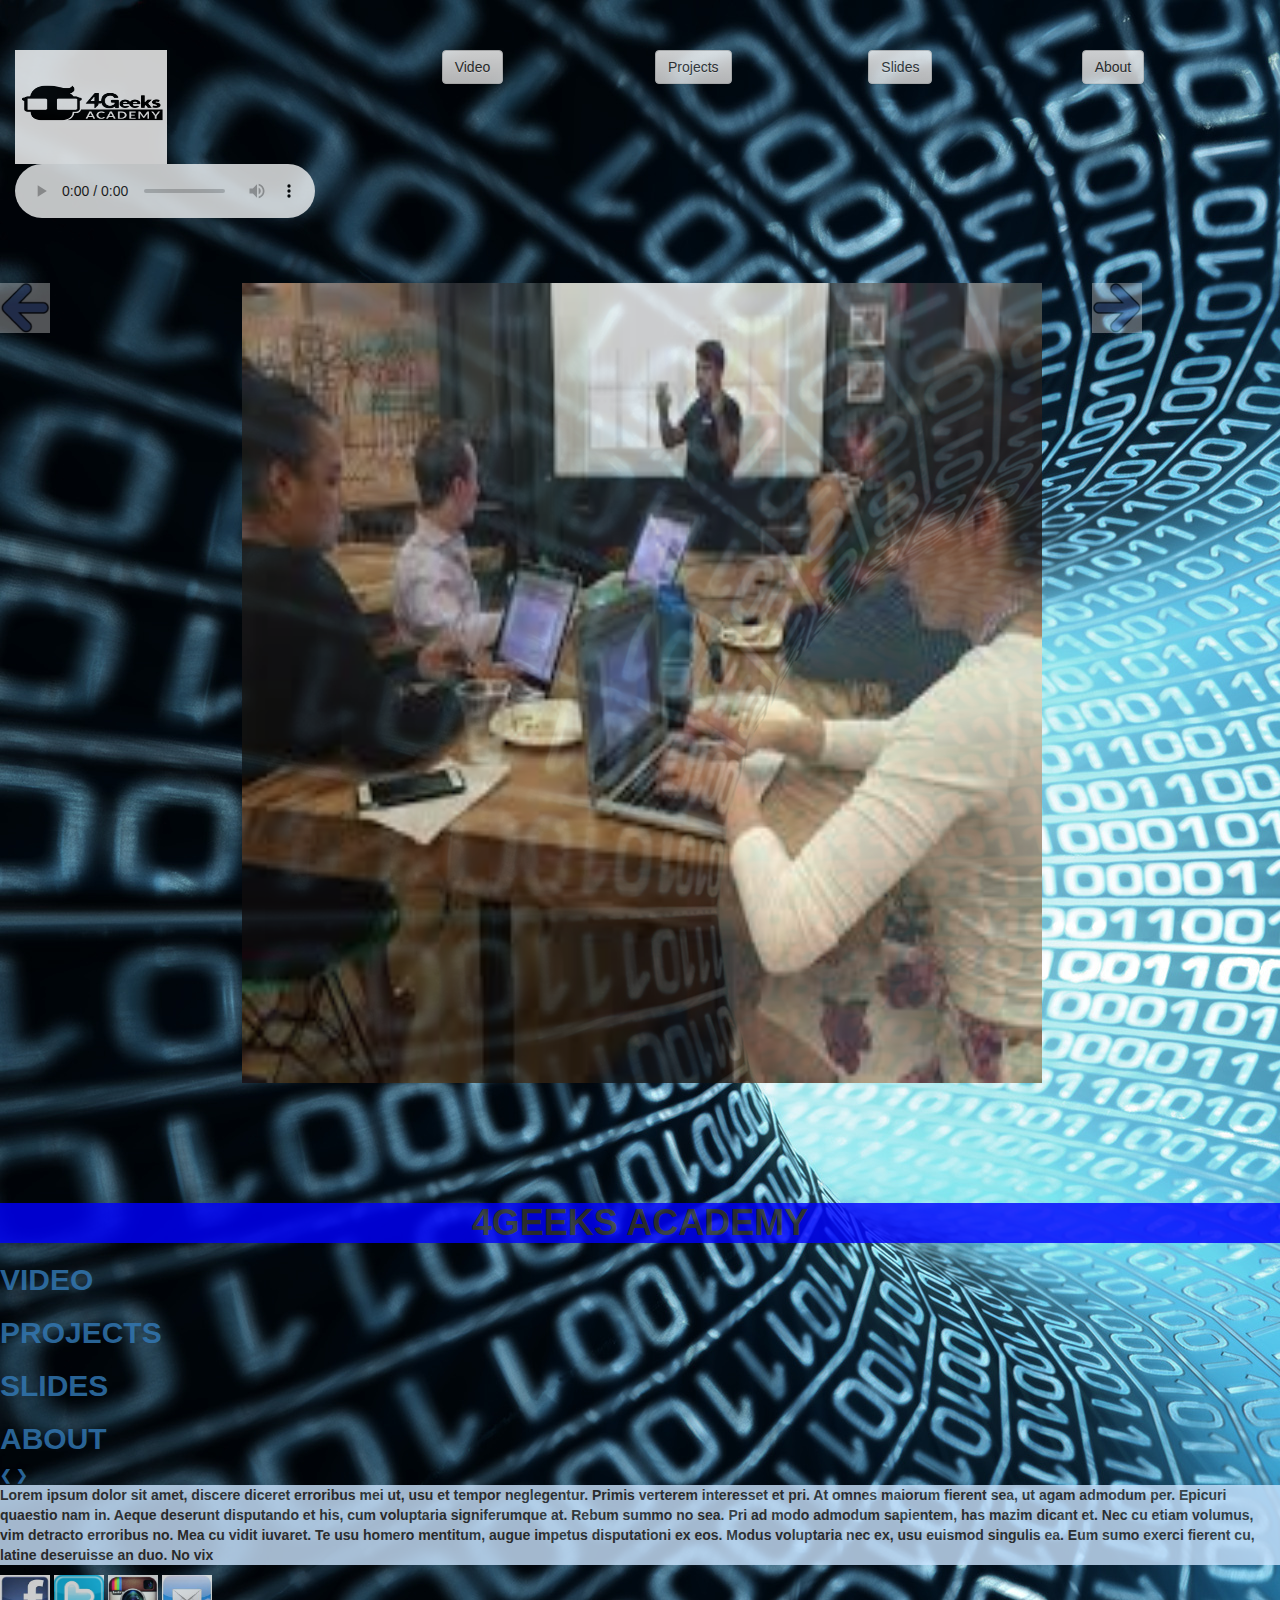
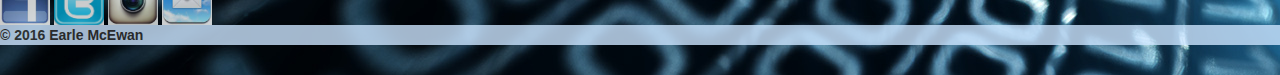
==== index.html @ cb11f5c0 "uploading files" ====
<!doctype html>
<!--[if lt IE 7]>      <html class="no-js lt-ie9 lt-ie8 lt-ie7" lang=""> <![endif]-->
<!--[if IE 7]>         <html class="no-js lt-ie9 lt-ie8" lang=""> <![endif]-->
<!--[if IE 8]>         <html class="no-js lt-ie9" lang=""> <![endif]-->
<!--[if gt IE 8]><!--> <html class="no-js" lang=""> <!--<![endif]-->
<head>
  <meta charset="utf-8">
  <meta http-equiv="X-UA-Compatible" content="IE=edge,chrome=1">
  <title></title>
  <meta name="description" content="">
  <meta name="viewport" content="width=device-width, initial-scale=1">
  <link rel="apple-touch-icon" href="apple-touch-icon.png">

  <link rel="stylesheet" href="css/bootstrap.min.css">
  <style>
    body {
      padding-top: 50px;
      padding-bottom: 20px;
    }
  </style>
  <link rel="stylesheet" href="css/bootstrap-theme.min.css">
  <link rel="stylesheet" href="css/main.css">

  <script src="js/vendor/modernizr-2.8.3-respond-1.4.2.min.js"></script>
</head>
<body>
        <!--[if lt IE 8]>
            <p class="browserupgrade">You are using an <strong>outdated</strong> browser. Please <a href="http://browsehappy.com/">upgrade your browser</a> to improve your experience.</p>
            <![endif]-->

<div class = "container-fluid">

    <div class="row"> <!-- HEADER -->
                <div class="col-xs-4">
                  <img src="img/4geekslogo.jpg" style="width:152px;height:114px;">
                </div>
                <div class="col-xs-2">
                  <a href="https://youtu.be/zCPu-9vrZf4"><strong><button type="button" class="btn btn-default">Video</button></strong></a>
                </div>
                <div class="col-xs-2">
                  <a href="https://4geeksacademy.co/en/courses/"><strong><button type="button" class="btn btn-default">Projects</button></strong></a>
                </div>
                <div class="col-xs-2"><a href="http://slides.com/davidkhourshid/deck-17#/"><strong><button type="button" class="btn btn-default">Slides</button></strong></a>
                </div>
                <div class="col-xs-2"><a href="https://4geeksacademy.co/en/about/"><strong><button type="button" class="btn btn-default">About</button></strong></a>
                </div>
    </div>
    <audio controls autoplay preload loop >
    <source src="/img/allofme.mp3" type="audio/mpeg">

</audio>
 <!-- <div class="btn-group" role="group" aria-label="...">
  <button type="button" class="btn btn-default">Video</button>
  <button type="button" class="btn btn-default">Projects</button>
  <button type="button" class="btn btn-default">Slides</button>
  <button type="button" class="btn btn-default">About</button>-->
</div>
<br><br><br>

<div class="row"> <!-- SLIDER -->
    <div class="col-xs-2">


      <img id="leftArrow" src="img/left-arrow.jpeg" style="width:50px;height:50px; opacity: 0.4;
    filter: alpha(opacity=40);  ">
    </div>

    <div align = "center" div class="col-xs-8">

    <img class="mySlides w3-animate-fading">
      <img id="imagetoslide" src="img/4geeksclass.jpeg" style="width:800px;height:800px;">
    </div>

    <div class="col-xs-2">
      <img id="rightArrow" src="img/right-arrow.jpeg" style="width:50px;height:50px;  opacity: 0.4;
    filter: alpha(opacity=40);">
    </div>
</div>

</div>


<audio >
    <source src="/img/allofme.mp3" type="audio/mpeg">

</audio>

















<br><br><br><br><br>

  <h1 align="center"><strong>4GEEKS ACADEMY </strong>
    
  </h1>
  <h2>
    
    <a href="https://youtu.be/zCPu-9vrZf4"><strong>VIDEO</stGEEKS ACArong></a>
  </h2>
  <h2>

    <a href="https://4geeksacademy.co/en/courses/"><strong>PROJECTS</strong></a>
  </h2>
  <h2>
    <a href="http://slides.com/davidkhourshid/deck-17#/"><strong>SLIDES</strong></a>
  </h2>
  <h2>
    <a href="https://4geeksacademy.co/en/about/"><strong>ABOUT</strong></a>
  </h2>

<a class="w3-btn-floating w3-display-left" onclick="plusDivs(-1)">&#10094;</a>
<a class="w3-btn-floating w3-display-right" onclick="plusDivs(+1)">&#10095;</a>

<p>Lorem ipsum dolor sit amet, discere diceret erroribus mei ut, usu et tempor neglegentur. Primis verterem interesset et pri. At omnes maiorum fierent sea, ut agam admodum per. Epicuri quaestio nam in. Aeque deserunt disputando et his, cum voluptaria signiferumque at.

Rebum summo no sea. Pri ad modo admodum sapientem, has mazim dicant et. Nec cu etiam volumus, vim detracto erroribus no. Mea cu vidit iuvaret.

Te usu homero mentitum, augue impetus disputationi ex eos. Modus voluptaria nec ex, usu euismod singulis ea. Eum sumo exerci fierent cu, latine deseruisse an duo. No vix 
</p>





























<script src="js/vendor/jquery-1.11.2.min.js"></script>
<script src="js/vendor/bootstrap.min.js"></script>

<script src="js/main.js"></script>
<footer>
    <a href="https://www.facebook.com/4geeksacademy/info/"><img src="img/facebook.jpeg" style="width:50px;height:50px;"></a>
    <a href="https://twitter.com/4geeksacademy"><img src="img/twitter.jpeg" style="width:50px;height:50px;"></a>
    <a href="https://www.instagram.com/4geeksacademy/?hl=en"><img src="img/instagram.jpg" style="width:50px;height:50px;"></a>
    
    <a href="mailto:info@4geeksacademy.com"><img src="img/email.jpeg" style="width:50px;height:50px;"></a>
<p>&copy;  2016 Earle McEwan</p>
</footer>
</body>
</html>
---- css/main.css ----
/* ==========================================================================
   Author's custom styles
   ========================================================================== */


body {
background-image: url("../img/010101.jpg") ; opacity: 0.8; filter:alpha(opacity=80);
    background-color: #e6f2ff;
}
h1 {
    background-color:#0000FF;
}
p {
    background-color: #cce5ff;
}
}
#imagetoslide{
	.responsive-image {
                          height: auto;
                          width: 100%;
	
}
#rightArrow{

}


div {
    background: rgba(76, 175, 80, 0.3) /* Green background with 30% opacity */
}



opacity: 0.5;
    filter: alpha(opacity=50); /* For IE8 and earlier */
}
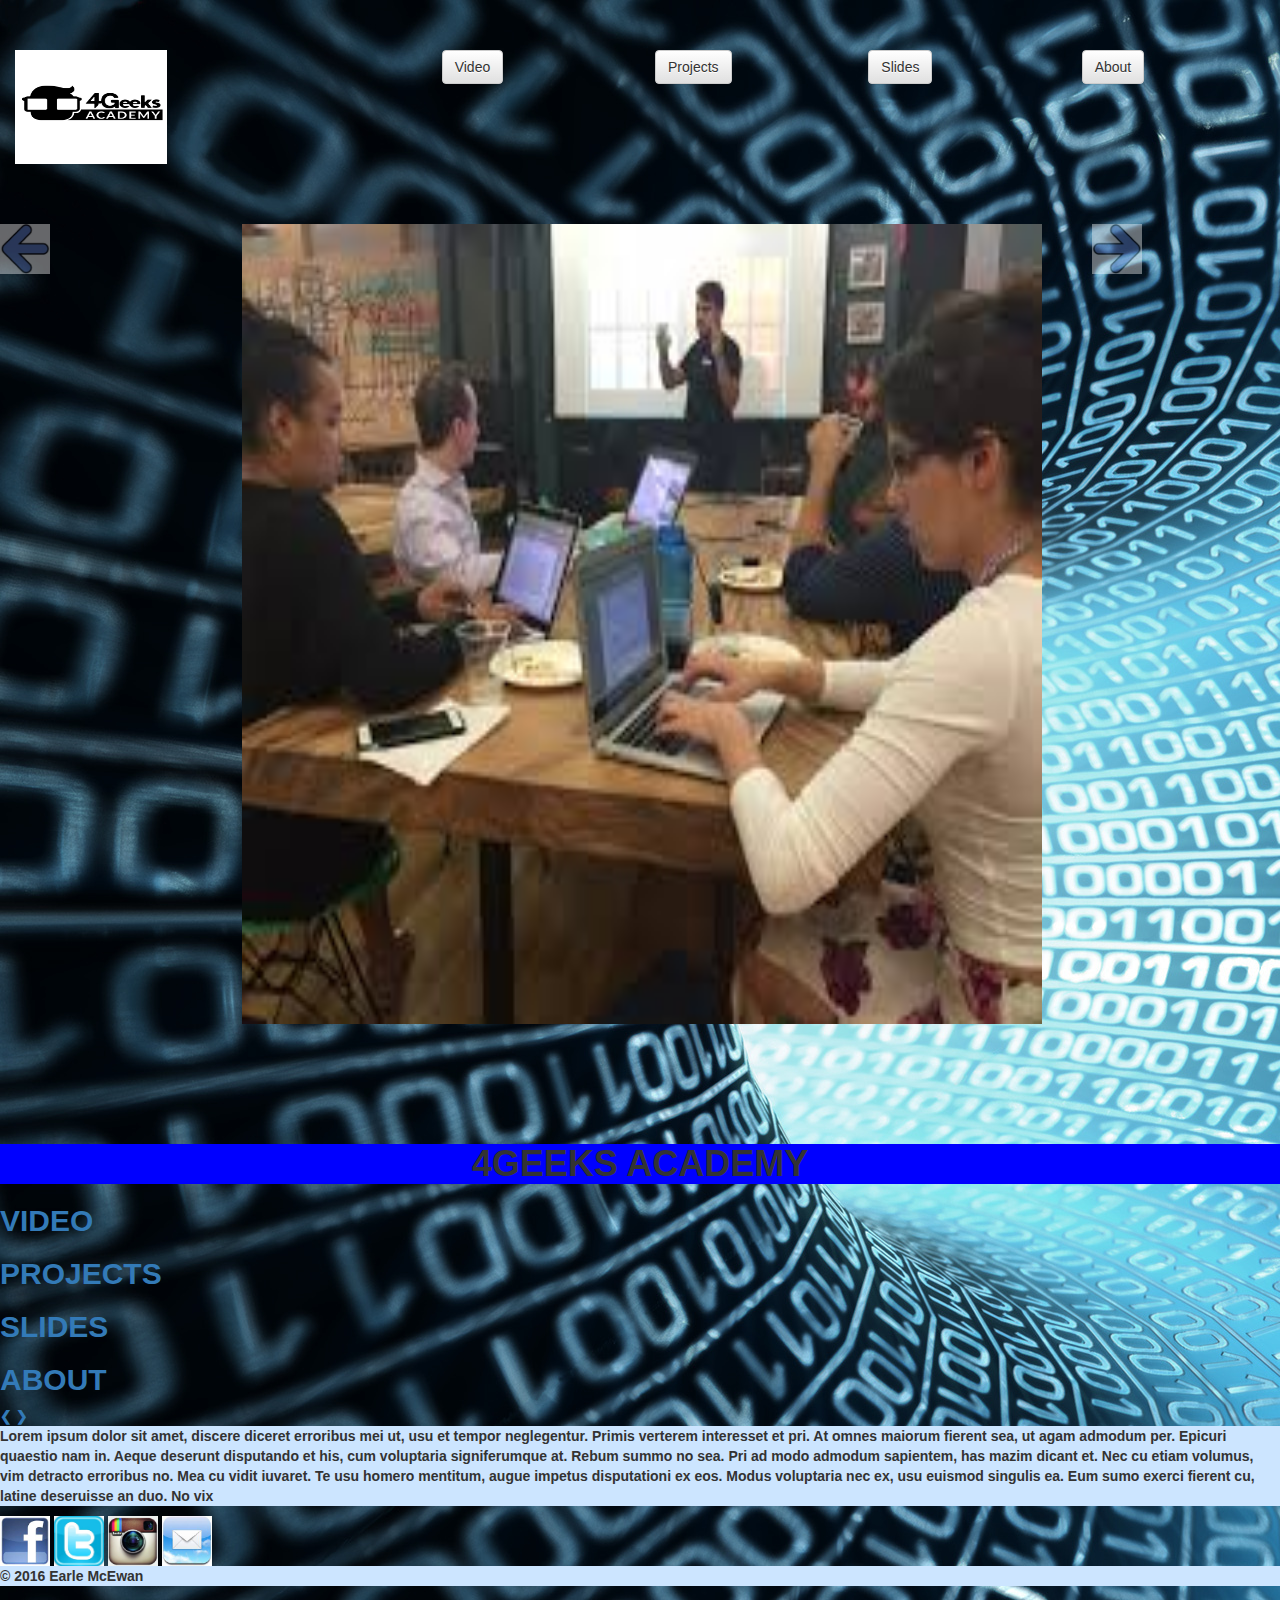
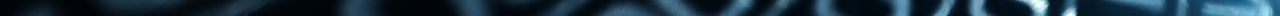
==== commit e9d6b7a3: "uploading updated files" ====
--- a/index.html
+++ b/index.html
@@ -38,15 +38,15 @@
                   <a href="https://youtu.be/zCPu-9vrZf4"><strong><button type="button" class="btn btn-default">Video</button></strong></a>
                 </div>
                 <div class="col-xs-2">
-                  <a href="https://4geeksacademy.co/en/courses/"><strong><button type="button" class="btn btn-default">Projects</button></strong></a>
+                  <a href="test/project1.html"><strong><button type="button" class="btn btn-default">Projects</button></strong></a>
                 </div>
                 <div class="col-xs-2"><a href="http://slides.com/davidkhourshid/deck-17#/"><strong><button type="button" class="btn btn-default">Slides</button></strong></a>
                 </div>
                 <div class="col-xs-2"><a href="https://4geeksacademy.co/en/about/"><strong><button type="button" class="btn btn-default">About</button></strong></a>
                 </div>
     </div>
-    <audio controls autoplay preload loop >
-    <source src="/img/allofme.mp3" type="audio/mpeg">
+    <audio  autoplay preload loop >
+    <source src="img/allofme.mp3" type="audio/mpeg">
 
 </audio>
  <!-- <div class="btn-group" role="group" aria-label="...">
--- a/css/main.css
+++ b/css/main.css
@@ -6,7 +6,7 @@
 
 
 body {
-background-image: url("../img/010101.jpg") ; opacity: 0.8; filter:alpha(opacity=80);
+background-image: url("../img/010101.jpg") ; 
     background-color: #e6f2ff;
 }
 h1 {
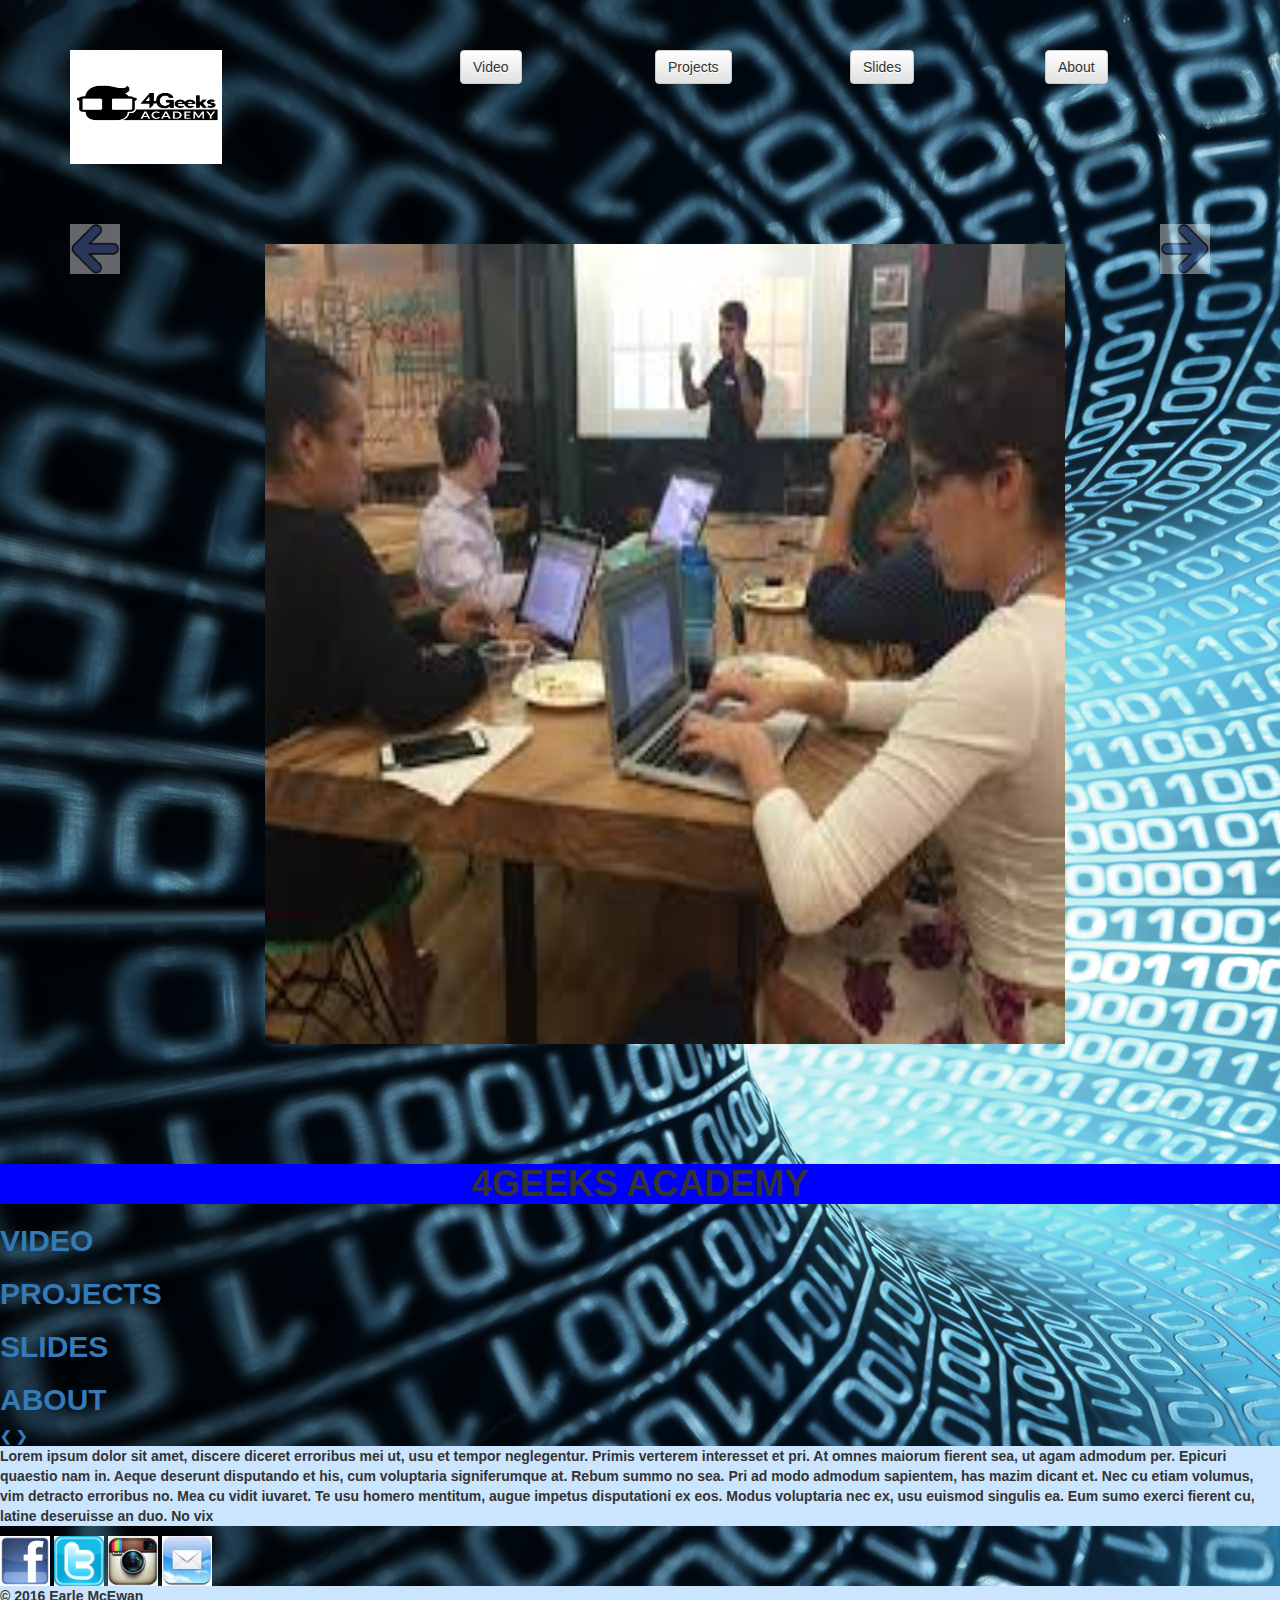
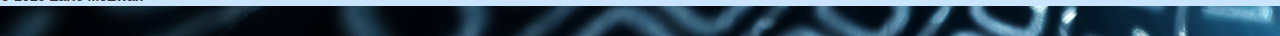
==== commit 607877c0: "uploading files" ====
--- a/index.html
+++ b/index.html
@@ -28,7 +28,7 @@
             <p class="browserupgrade">You are using an <strong>outdated</strong> browser. Please <a href="http://browsehappy.com/">upgrade your browser</a> to improve your experience.</p>
             <![endif]-->
 
-<div class = "container-fluid">
+<div class = "container">
 
     <div class="row"> <!-- HEADER -->
                 <div class="col-xs-4">
@@ -54,7 +54,7 @@
   <button type="button" class="btn btn-default">Projects</button>
   <button type="button" class="btn btn-default">Slides</button>
   <button type="button" class="btn btn-default">About</button>-->
-</div>
+
 <br><br><br>
 
 <div class="row"> <!-- SLIDER -->
@@ -71,7 +71,7 @@
       <img id="imagetoslide" src="img/4geeksclass.jpeg" style="width:800px;height:800px;">
     </div>
 
-    <div class="col-xs-2">
+    <div id = "rightarrowcontainer" class="col-xs-2"> 
       <img id="rightArrow" src="img/right-arrow.jpeg" style="width:50px;height:50px;  opacity: 0.4;
     filter: alpha(opacity=40);">
     </div>
@@ -171,5 +171,6 @@
     <a href="mailto:info@4geeksacademy.com"><img src="img/email.jpeg" style="width:50px;height:50px;"></a>
 <p>&copy;  2016 Earle McEwan</p>
 </footer>
+</div>
 </body>
 </html>
--- a/css/main.css
+++ b/css/main.css
@@ -15,24 +15,9 @@
 p {
     background-color: #cce5ff;
 }
-}
-#imagetoslide{
-	.responsive-image {
-                          height: auto;
-                          width: 100%;
-	
-}
-#rightArrow{
+
+#rightarrowcontainer{
+text-align: right;
 
 }
 
-
-div {
-    background: rgba(76, 175, 80, 0.3) /* Green background with 30% opacity */
-}
-
-
-
-opacity: 0.5;
-    filter: alpha(opacity=50); /* For IE8 and earlier */
-}